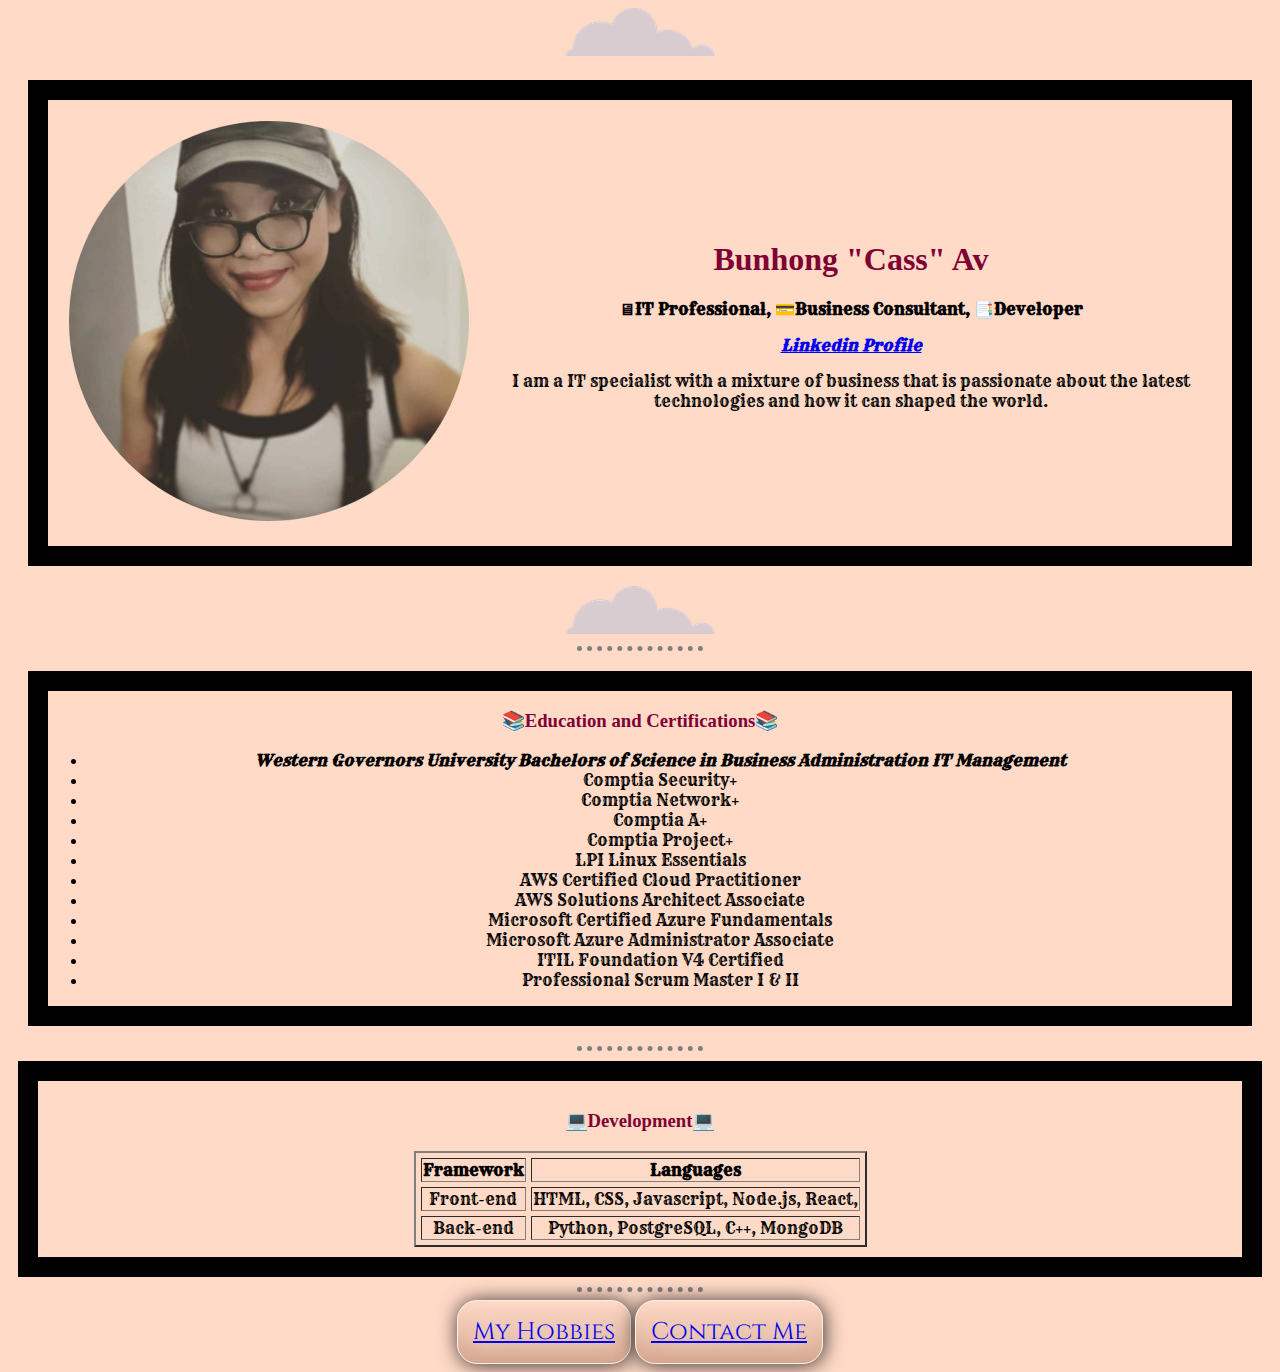
==== index.html @ 2829f500 "Update index.html" ====
<!DOCTYPE html>
<html lang="en" dir="ltr">

<head>
  <meta charset="utf-8">

  <title>&#9400;&#9398;&#9416;&#9416;' Personal Site </title>

<link rel="stylesheet" href="styles.css">
<link rel="icon" href="favicon.ico">

<link rel="preconnect" href="https://fonts.googleapis.com">
<link rel="preconnect" href="https://fonts.gstatic.com" crossorigin>
<link href="https://fonts.googleapis.com/css2?family=Big+Shoulders+Display:wght@100&family=Fredericka+the+Great&family=Cinzel&family=V323&family=Rye&display=swap" rel="stylesheet">

</head>

<center><img src="cloud.png" alt=""></center>
<div class="A">


<body>
  <table cellspacing="20">
    <tr>
      <td><img src="circle-cropped.png" alt="Cass profile picture"></td>
      <td><h1>Bunhong "Cass" Av</h1>
        <b><p>🖥IT Professional, 💳Business Consultant, 📑Developer</p></b>
        <em><p><strong><a href="https://www.linkedin.com/in/cassandra-av-70515586/">Linkedin Profile</a></a></strong></p></em>
        <p>I am a IT specialist with a mixture of business that is passionate about the latest technologies and how it can shaped the world.</p></td>
    </tr>
  </table>

</div>

<center><img src="cloud.png" alt=""></center>

<hr>
<div class="B">



<h3>📚Education and Certifications📚</h3>
<ul>
  <li><em><b>Western Governors University Bachelors of Science in Business Administration IT Management</b></em></li>
  <li>Comptia Security+</li>
  <li>Comptia Network+</li>
  <li>Comptia A+</li>
  <li>Comptia Project+</li>
  <li>LPI Linux Essentials</li>
  <li>AWS Certified Cloud Practitioner</li>
  <li>AWS Solutions Architect Associate</li>
  <li>Microsoft Certified Azure Fundamentals</li>
  <li>Microsoft Azure Administrator Associate</li>
  <li>ITIL Foundation V4 Certified</li>
  <li>Professional Scrum Master I & II</li>
</ul>

</div>
<hr>

<div class="C">


<h3>💻Development💻</h3>
<table border="2" cellspacing="5" id= table>
  <thead>
    <tr>
      <th>Framework</th>
      <th>Languages</th>
    </tr>
  </thead>
  <tbody>
    <tr>
      <td>Front-end</td>
      <td>HTML, CSS, Javascript, Node.js, React,
      </td>
      <tr>
        <td>Back-end</td>
        <td>Python, PostgreSQL, C++, MongoDB</td></tr>

    </tr>
  </tbody>
  <tfoot>

  </tfoot>

</table>
</div>
<hr>
<div class="button">


<a href="hobbies.html">My Hobbies</a>
</div>
<div class="button">
<a href="contactpage.html">Contact Me</a>
</div>
</body>

</html>
---- styles.css ----
body {
  background-color: #FFDAC7;
  text-align: center;
  font-family: 'Rye', cursive;

}
hr {
border-color: grey;
border-width: 5px;
border-style: dotted none none;
width:10%;
}

h1 {
color: #810034;
font-family: 'Press Start 2P', cursive;
}

h3 {
  color: #810034;
  font-family: 'Press Start 2P', cursive;
}

div {
  height: auto;
  width: auto;
  padding: auto;
}

.A {
  height: auto;
  width: auto;
  padding: auto;
  border: solid 20px;
  margin: 20px;
}

.B {
  height: auto;
  width: auto;
  padding: auto;
  border: solid 20px;
  margin: 20px;
}

.C {
  height: auto;
  width: auto;
  padding: 10px;
  border: solid 20px;
  margin: 10px;
}

#table {
  margin: 0 auto 0 auto;
}

.button {
  background: #FFDAC7;
  background-image: -webkit-linear-gradient(top, #FFDAC7, #D5A58D);
  background-image: -moz-linear-gradient(top, #FFDAC7, #D5A58D);
  background-image: -ms-linear-gradient(top, #FFDAC7, #D5A58D);
  background-image: -o-linear-gradient(top, #FFDAC7, #D5A58D);
  background-image: -webkit-gradient(to bottom, #FFDAC7, #D5A58D);
   -webkit-border-radius: 20px;
   -moz-border-radius: 20px;
   border-radius: 20px;
   color: #FFFFFF;
   font-family: "Cinzel";
   font-size: 24px;
   font-weight: 100;
   padding: 15px;
   -webkit-box-shadow: 1px 1px 20px 0 #362C2A;
   -moz-box-shadow: 1px 1px 20px 0 #362C2A;
   box-shadow: 1px 1px 20px 0 #362C2A;
   text-shadow: 1px 1px 20px #FFFFFF;
   border: solid #F9F3E7 1px;
   text-decoration: none;
   display: inline-block;
   cursor: pointer;
   text-align: center;
}

.button:hover {
   background: #EFCF25;
   border: solid #FFFFFF 1px;
   -webkit-border-radius: 20px;
   -moz-border-radius: 20px;
   border-radius: 20px;
   text-decoration: none;
}
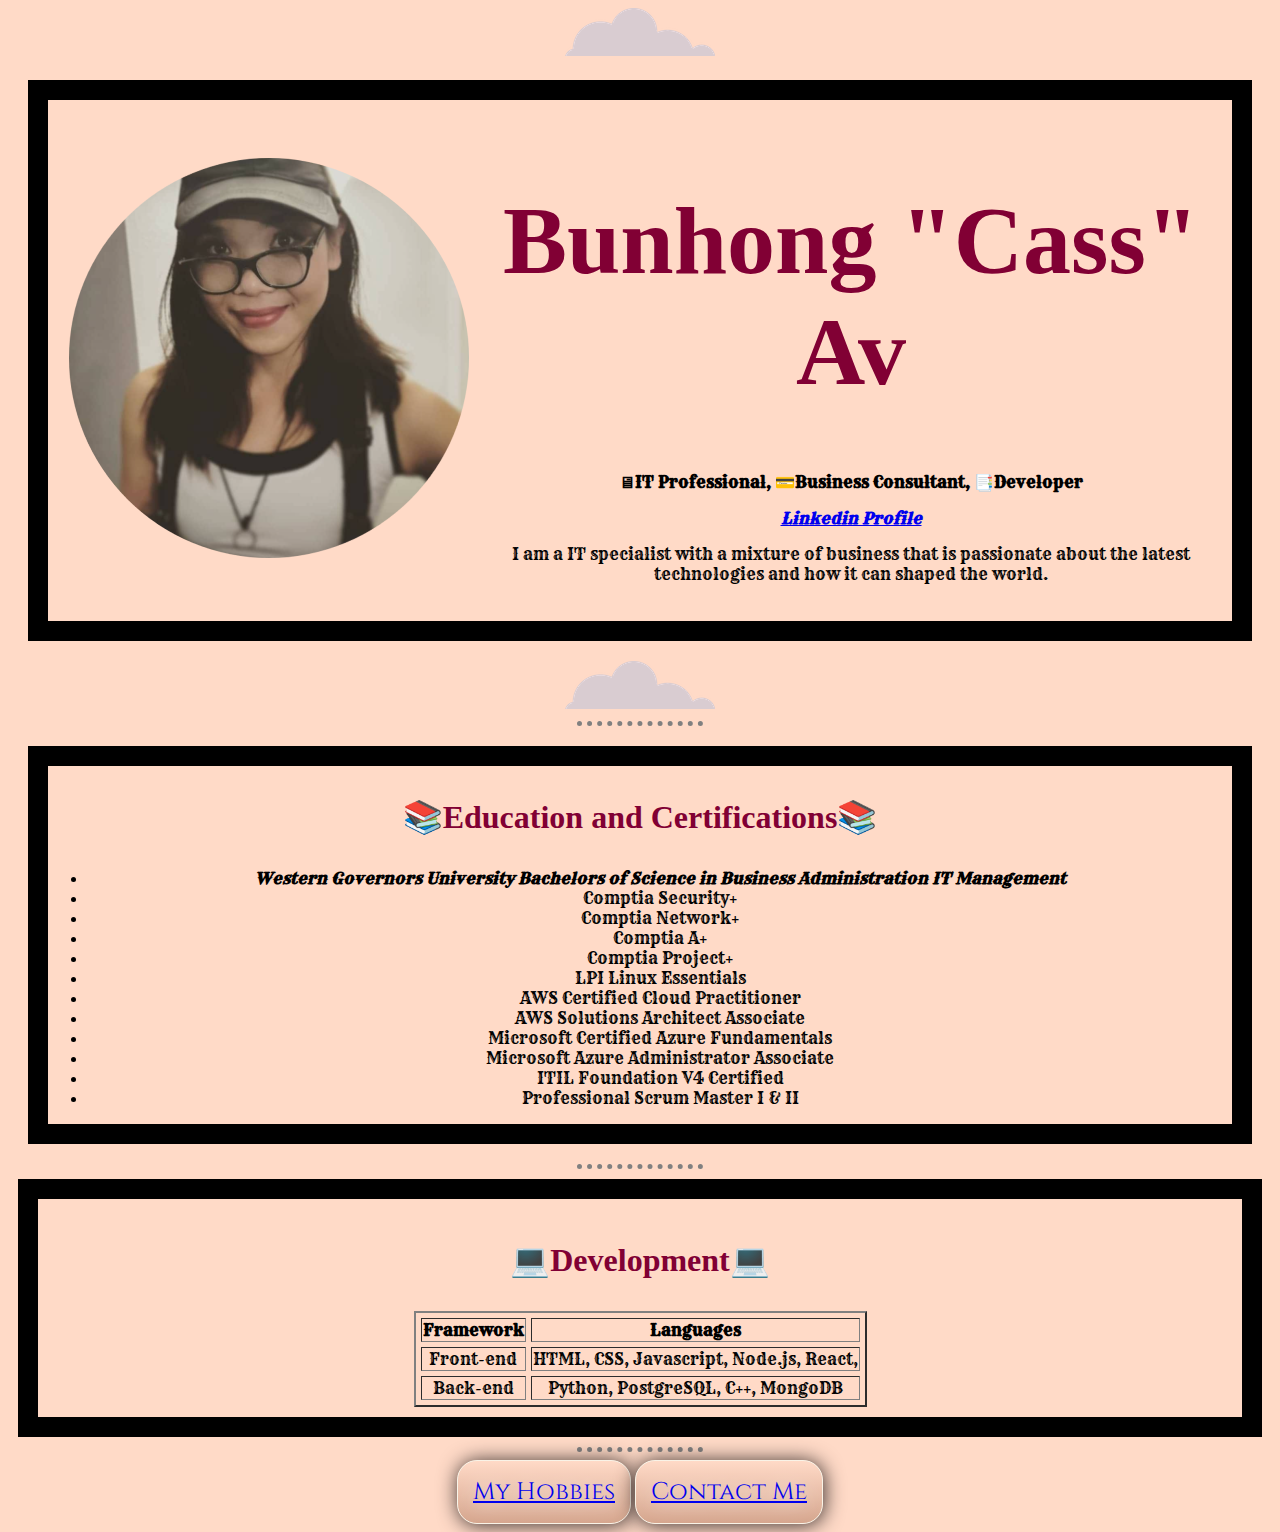
==== commit 76cde220: "Update index.html" ====
--- a/index.html
+++ b/index.html
@@ -95,6 +95,8 @@
 <div class="button">
 <a href="contactpage.html">Contact Me</a>
 </div>
+<script src="https://ajax.googleapis.com/ajax/libs/jquery/3.6.0/jquery.min.js"></script>
+<script src="index.js" charset="utf-8"></script>
 </body>
 
 </html>
--- a/styles.css
+++ b/styles.css
@@ -14,11 +14,13 @@
 h1 {
 color: #810034;
 font-family: 'Press Start 2P', cursive;
+font-size: 6rem;
 }
 
 h3 {
   color: #810034;
   font-family: 'Press Start 2P', cursive;
+  font-size: 2rem;
 }
 
 div {
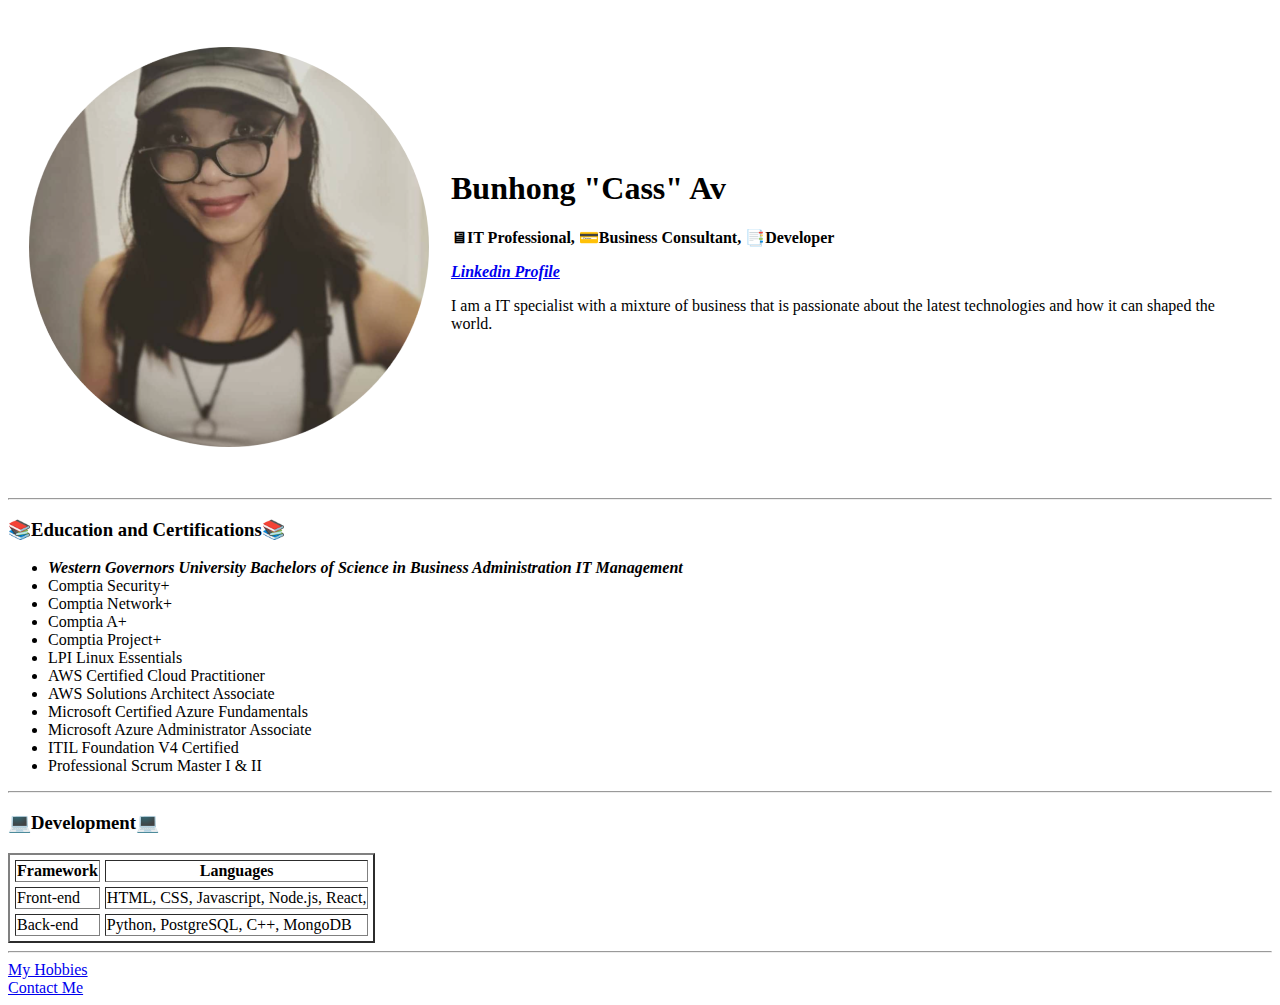
==== commit a076aca4: "Add files via upload" ====
--- a/index.html
+++ b/index.html
@@ -6,16 +6,16 @@
 
   <title>&#9400;&#9398;&#9416;&#9416;' Personal Site </title>
 
-<link rel="stylesheet" href="styles.css">
+<link rel="stylesheet" href="css/styles.css">
 <link rel="icon" href="favicon.ico">
 
 <link rel="preconnect" href="https://fonts.googleapis.com">
 <link rel="preconnect" href="https://fonts.gstatic.com" crossorigin>
-<link href="https://fonts.googleapis.com/css2?family=Big+Shoulders+Display:wght@100&family=Fredericka+the+Great&family=Cinzel&family=V323&family=Rye&display=swap" rel="stylesheet">
+<link href="https://fonts.googleapis.com/css2?family=Big+Shoulders+Display:wght@100&family=Fredericka+the+Great&family=Cinzel&family=VT323&family=Rye&display=swap" rel="stylesheet">
 
 </head>
 
-<center><img src="cloud.png" alt=""></center>
+<center><img src="CSS - My Site\CSS - My Site Images\cloud.png" alt=""></center>
 <div class="A">
 
 
@@ -32,7 +32,7 @@
 
 </div>
 
-<center><img src="cloud.png" alt=""></center>
+<center><img src="CSS - My Site\CSS - My Site Images\cloud.png" alt=""></center>
 
 <hr>
 <div class="B">
@@ -95,8 +95,6 @@
 <div class="button">
 <a href="contactpage.html">Contact Me</a>
 </div>
-<script src="https://ajax.googleapis.com/ajax/libs/jquery/3.6.0/jquery.min.js"></script>
-<script src="index.js" charset="utf-8"></script>
 </body>
 
 </html>
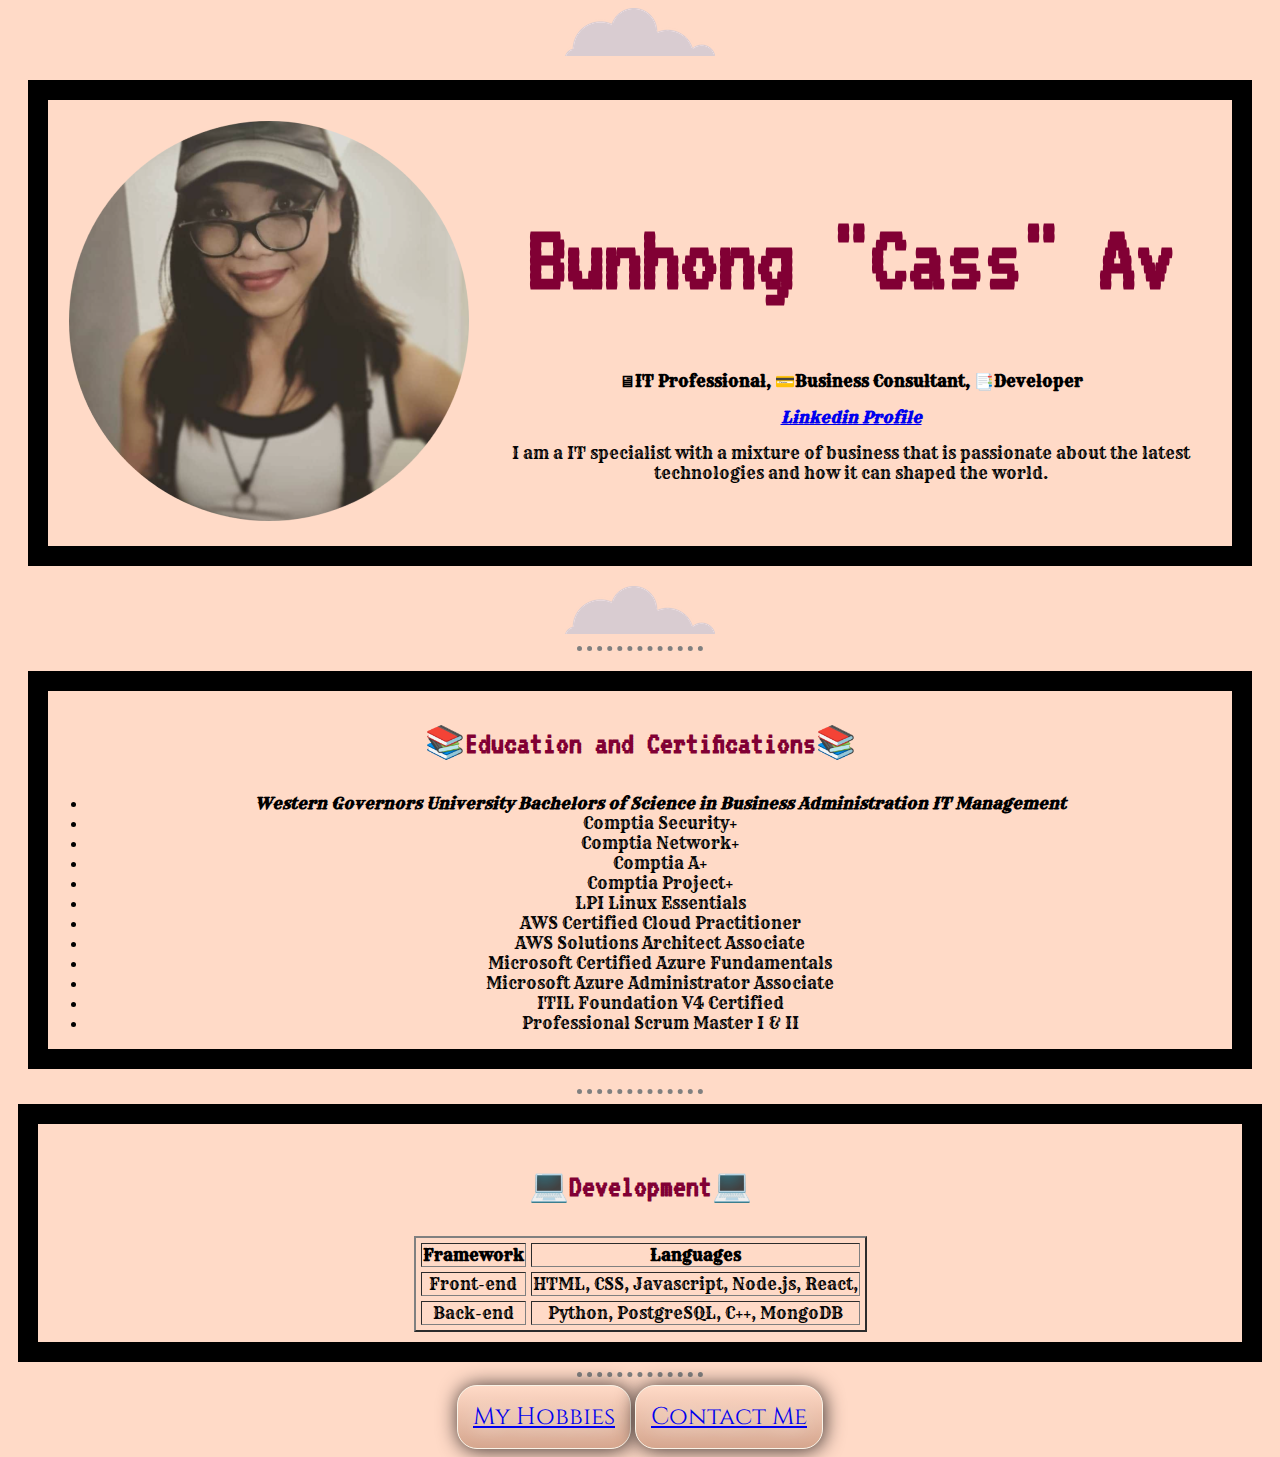
==== commit 5641a8e2: "Update index.html" ====
--- a/index.html
+++ b/index.html
@@ -6,7 +6,7 @@
 
   <title>&#9400;&#9398;&#9416;&#9416;' Personal Site </title>
 
-<link rel="stylesheet" href="css/styles.css">
+<link rel="stylesheet" href="styles.css">
 <link rel="icon" href="favicon.ico">
 
 <link rel="preconnect" href="https://fonts.googleapis.com">
@@ -15,7 +15,7 @@
 
 </head>
 
-<center><img src="CSS - My Site\CSS - My Site Images\cloud.png" alt=""></center>
+<center><img src="cloud.png" alt=""></center>
 <div class="A">
 
 
@@ -32,7 +32,7 @@
 
 </div>
 
-<center><img src="CSS - My Site\CSS - My Site Images\cloud.png" alt=""></center>
+<center><img src="cloud.png" alt=""></center>
 
 <hr>
 <div class="B">
@@ -95,6 +95,9 @@
 <div class="button">
 <a href="contactpage.html">Contact Me</a>
 </div>
+
+<script src="https://ajax.googleapis.com/ajax/libs/jquery/3.6.0/jquery.min.js"></script>
+<script src="index.js" charset="utf-8"></script>
 </body>
 
 </html>
--- a/styles.css
+++ b/styles.css
@@ -0,0 +1,93 @@
+body {
+  background-color: #FFDAC7;
+  text-align: center;
+  font-family: 'Rye', cursive;
+
+}
+hr {
+border-color: grey;
+border-width: 5px;
+border-style: dotted none none;
+width:10%;
+}
+
+h1 {
+color: #810034;
+font-family: 'VT323', monospace;
+font-size: 6rem;
+}
+
+h3 {
+  color: #810034;
+  font-family: 'VT323', monospace;
+  font-size: 2rem;
+}
+
+div {
+  height: auto;
+  width: auto;
+  padding: auto;
+}
+
+.A {
+  height: auto;
+  width: auto;
+  padding: auto;
+  border: solid 20px;
+  margin: 20px;
+}
+
+.B {
+  height: auto;
+  width: auto;
+  padding: auto;
+  border: solid 20px;
+  margin: 20px;
+}
+
+.C {
+  height: auto;
+  width: auto;
+  padding: 10px;
+  border: solid 20px;
+  margin: 10px;
+}
+
+#table {
+  margin: 0 auto 0 auto;
+}
+
+.button {
+  background: #FFDAC7;
+  background-image: -webkit-linear-gradient(top, #FFDAC7, #D5A58D);
+  background-image: -moz-linear-gradient(top, #FFDAC7, #D5A58D);
+  background-image: -ms-linear-gradient(top, #FFDAC7, #D5A58D);
+  background-image: -o-linear-gradient(top, #FFDAC7, #D5A58D);
+  background-image: -webkit-gradient(to bottom, #FFDAC7, #D5A58D);
+   -webkit-border-radius: 20px;
+   -moz-border-radius: 20px;
+   border-radius: 20px;
+   color: #FFFFFF;
+   font-family: "Cinzel";
+   font-size: 24px;
+   font-weight: 100;
+   padding: 15px;
+   -webkit-box-shadow: 1px 1px 20px 0 #362C2A;
+   -moz-box-shadow: 1px 1px 20px 0 #362C2A;
+   box-shadow: 1px 1px 20px 0 #362C2A;
+   text-shadow: 1px 1px 20px #FFFFFF;
+   border: solid #F9F3E7 1px;
+   text-decoration: none;
+   display: inline-block;
+   cursor: pointer;
+   text-align: center;
+}
+
+.button:hover {
+   background: #EFCF25;
+   border: solid #FFFFFF 1px;
+   -webkit-border-radius: 20px;
+   -moz-border-radius: 20px;
+   border-radius: 20px;
+   text-decoration: none;
+}
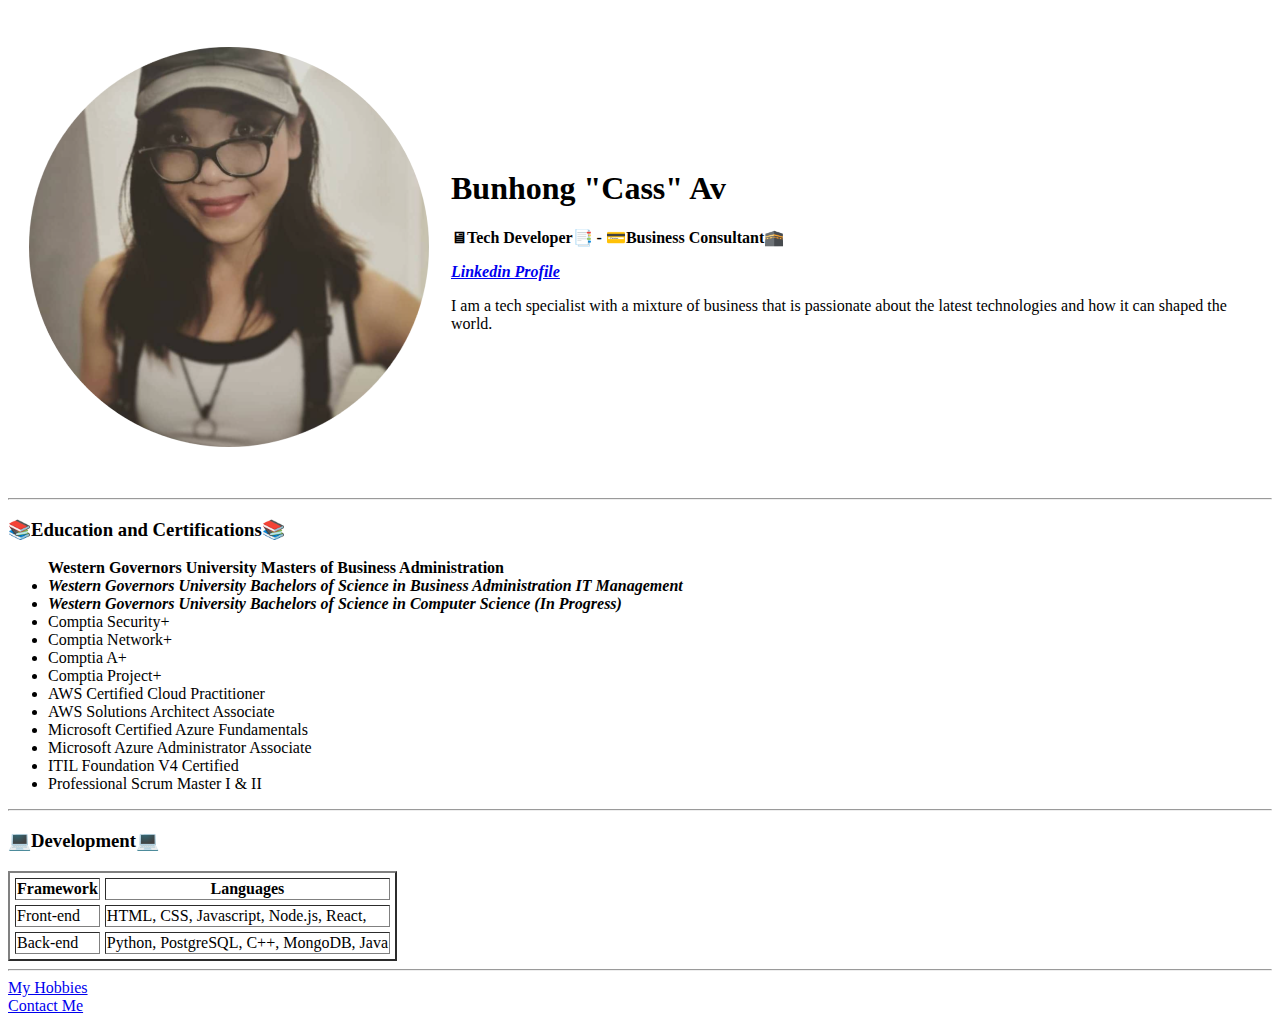
==== commit c0c25867: "Updated to reflect current state" ====
--- a/index.html
+++ b/index.html
@@ -6,7 +6,7 @@
 
   <title>&#9400;&#9398;&#9416;&#9416;' Personal Site </title>
 
-<link rel="stylesheet" href="styles.css">
+<link rel="stylesheet" href="css/styles.css">
 <link rel="icon" href="favicon.ico">
 
 <link rel="preconnect" href="https://fonts.googleapis.com">
@@ -15,7 +15,7 @@
 
 </head>
 
-<center><img src="cloud.png" alt=""></center>
+<center><img src="CSS - My Site\CSS - My Site Images\cloud.png" alt=""></center>
 <div class="A">
 
 
@@ -24,15 +24,15 @@
     <tr>
       <td><img src="circle-cropped.png" alt="Cass profile picture"></td>
       <td><h1>Bunhong "Cass" Av</h1>
-        <b><p>🖥IT Professional, 💳Business Consultant, 📑Developer</p></b>
+        <b><p>🖥Tech Developer📑 - 💳Business Consultant🕋 </p></b>
         <em><p><strong><a href="https://www.linkedin.com/in/cassandra-av-70515586/">Linkedin Profile</a></a></strong></p></em>
-        <p>I am a IT specialist with a mixture of business that is passionate about the latest technologies and how it can shaped the world.</p></td>
+        <p>I am a tech specialist with a mixture of business that is passionate about the latest technologies and how it can shaped the world.</p></td>
     </tr>
   </table>
 
 </div>
 
-<center><img src="cloud.png" alt=""></center>
+<center><img src="CSS - My Site\CSS - My Site Images\cloud.png" alt=""></center>
 
 <hr>
 <div class="B">
@@ -41,12 +41,15 @@
 
 <h3>📚Education and Certifications📚</h3>
 <ul>
+  <li<em><b>Western Governors University Masters of Business Administration</b></em>
   <li><em><b>Western Governors University Bachelors of Science in Business Administration IT Management</b></em></li>
+  <li>
+    <em><b>Western Governors University Bachelors of Science in Computer Science (In Progress)</b></em>
+  </li>
   <li>Comptia Security+</li>
   <li>Comptia Network+</li>
   <li>Comptia A+</li>
   <li>Comptia Project+</li>
-  <li>LPI Linux Essentials</li>
   <li>AWS Certified Cloud Practitioner</li>
   <li>AWS Solutions Architect Associate</li>
   <li>Microsoft Certified Azure Fundamentals</li>
@@ -76,7 +79,7 @@
       </td>
       <tr>
         <td>Back-end</td>
-        <td>Python, PostgreSQL, C++, MongoDB</td></tr>
+        <td>Python, PostgreSQL, C++, MongoDB, Java</td></tr>
 
     </tr>
   </tbody>
@@ -95,9 +98,6 @@
 <div class="button">
 <a href="contactpage.html">Contact Me</a>
 </div>
-
-<script src="https://ajax.googleapis.com/ajax/libs/jquery/3.6.0/jquery.min.js"></script>
-<script src="index.js" charset="utf-8"></script>
 </body>
 
 </html>
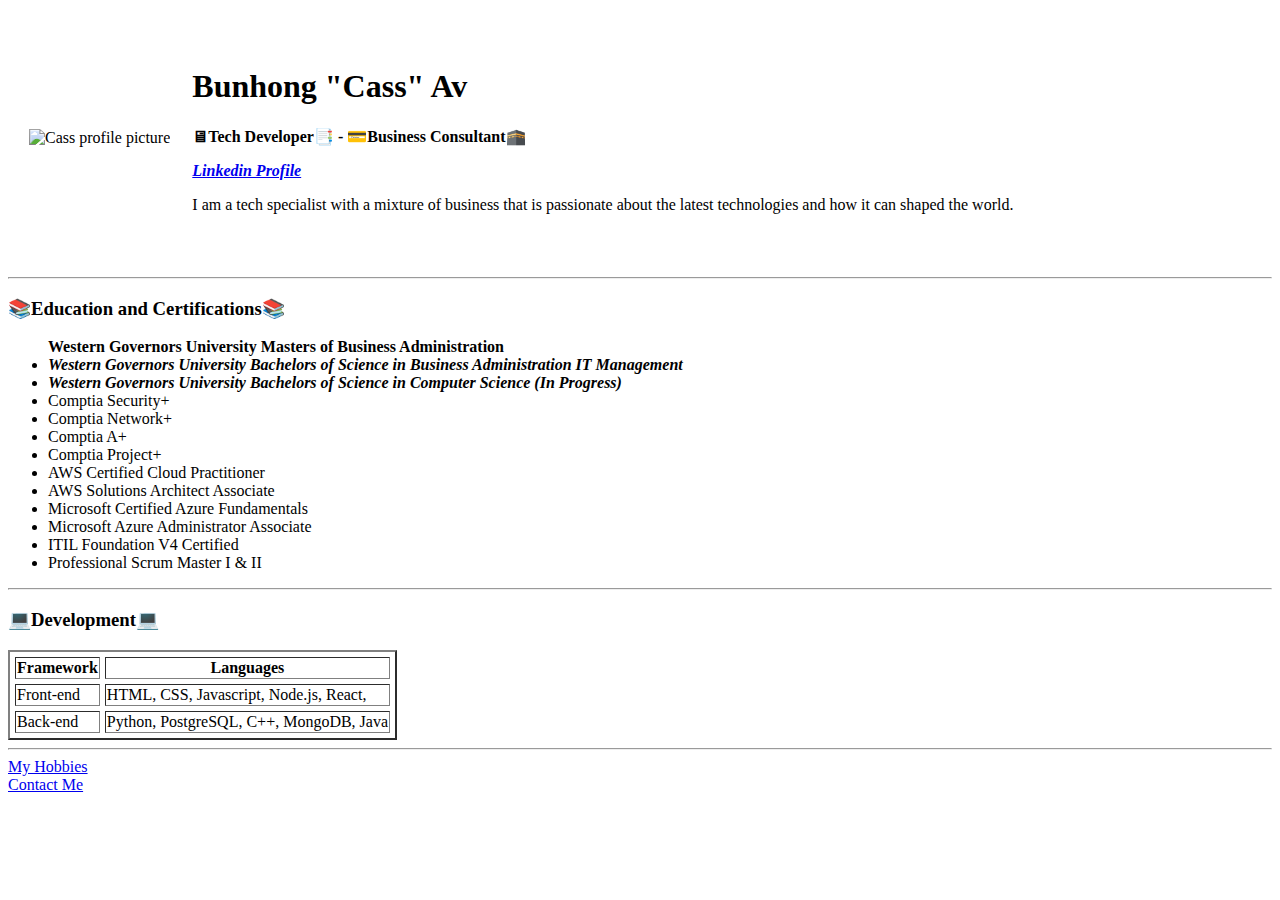
==== commit b5d2b474: "Update index.html" ====
--- a/index.html
+++ b/index.html
@@ -6,7 +6,7 @@
 
   <title>&#9400;&#9398;&#9416;&#9416;' Personal Site </title>
 
-<link rel="stylesheet" href="css/styles.css">
+<link rel="stylesheet" href="https://github.com/printnamehere/WebDevelopment/blob/c0c25867e223a898041a6f9290fd4e5c0f839b07/styles.css>
 <link rel="icon" href="favicon.ico">
 
 <link rel="preconnect" href="https://fonts.googleapis.com">
@@ -15,14 +15,14 @@
 
 </head>
 
-<center><img src="CSS - My Site\CSS - My Site Images\cloud.png" alt=""></center>
+<center><img src="https://github.com/printnamehere/WebDevelopment/blob/c0c25867e223a898041a6f9290fd4e5c0f839b07/cloud.png" alt=""></center>
 <div class="A">
 
 
 <body>
   <table cellspacing="20">
     <tr>
-      <td><img src="circle-cropped.png" alt="Cass profile picture"></td>
+      <td><img src="https://github.com/printnamehere/WebDevelopment/blob/c0c25867e223a898041a6f9290fd4e5c0f839b07/circle-cropped.png" alt="Cass profile picture"></td>
       <td><h1>Bunhong "Cass" Av</h1>
         <b><p>🖥Tech Developer📑 - 💳Business Consultant🕋 </p></b>
         <em><p><strong><a href="https://www.linkedin.com/in/cassandra-av-70515586/">Linkedin Profile</a></a></strong></p></em>
@@ -32,7 +32,7 @@
 
 </div>
 
-<center><img src="CSS - My Site\CSS - My Site Images\cloud.png" alt=""></center>
+<center><img src="https://github.com/printnamehere/WebDevelopment/blob/c0c25867e223a898041a6f9290fd4e5c0f839b07/cloud.png" alt=""></center>
 
 <hr>
 <div class="B">
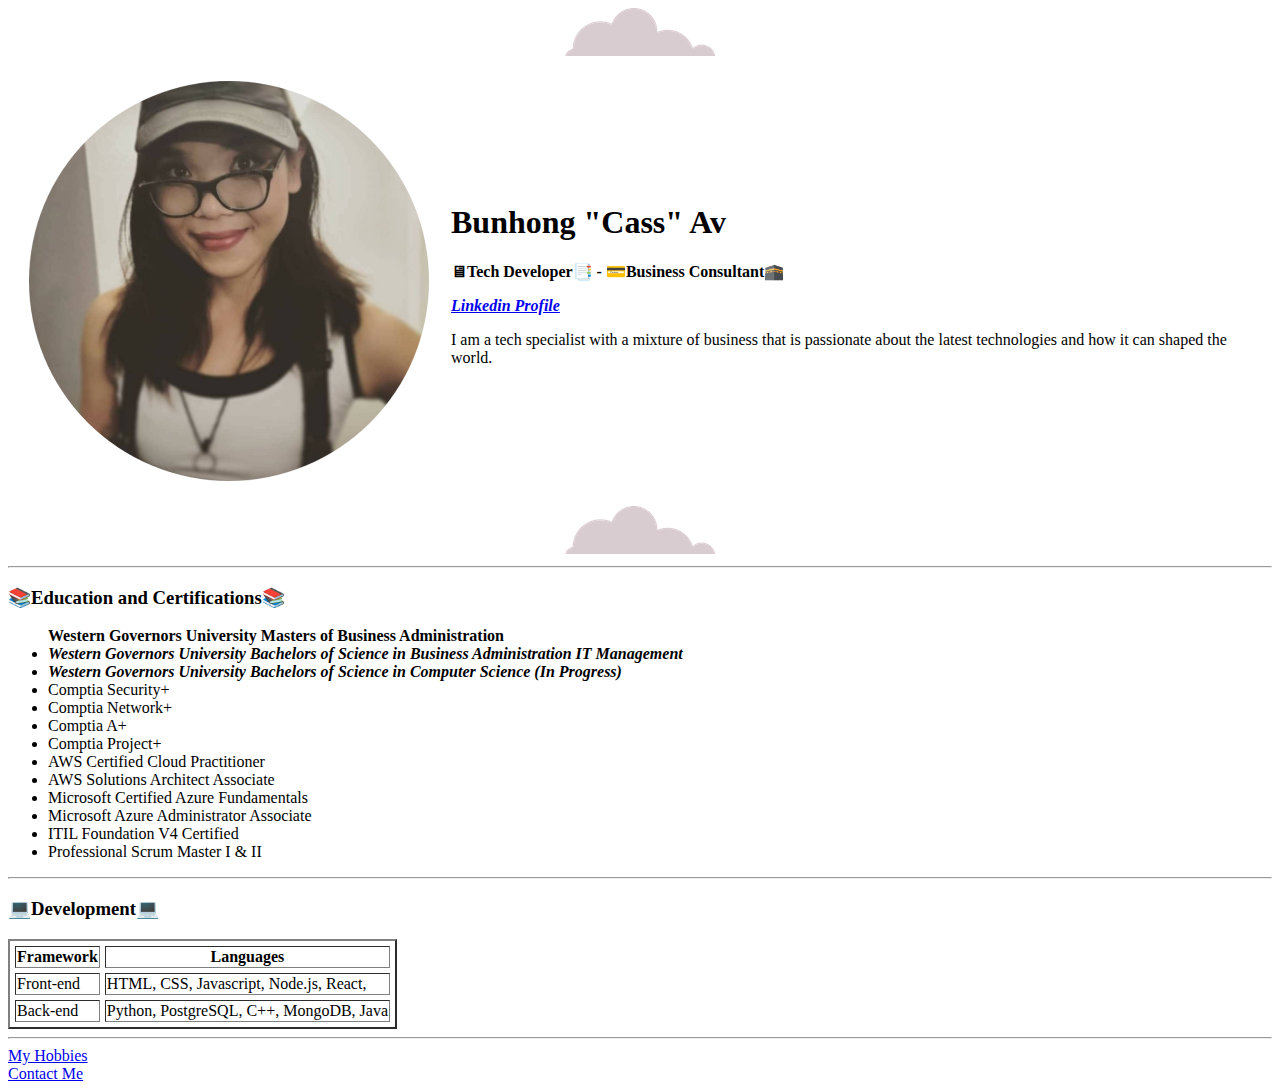
==== commit e7700c12: "Update index.html" ====
--- a/index.html
+++ b/index.html
@@ -6,7 +6,7 @@
 
   <title>&#9400;&#9398;&#9416;&#9416;' Personal Site </title>
 
-<link rel="stylesheet" href="https://github.com/printnamehere/WebDevelopment/blob/c0c25867e223a898041a6f9290fd4e5c0f839b07/styles.css>
+<link rel="stylesheet" href="styles.css>
 <link rel="icon" href="favicon.ico">
 
 <link rel="preconnect" href="https://fonts.googleapis.com">
@@ -15,14 +15,14 @@
 
 </head>
 
-<center><img src="https://github.com/printnamehere/WebDevelopment/blob/c0c25867e223a898041a6f9290fd4e5c0f839b07/cloud.png" alt=""></center>
+<center><img src="cloud.png" alt=""></center>
 <div class="A">
 
 
 <body>
   <table cellspacing="20">
     <tr>
-      <td><img src="https://github.com/printnamehere/WebDevelopment/blob/c0c25867e223a898041a6f9290fd4e5c0f839b07/circle-cropped.png" alt="Cass profile picture"></td>
+      <td><img src="circle-cropped.png" alt="Cass profile picture"></td>
       <td><h1>Bunhong "Cass" Av</h1>
         <b><p>🖥Tech Developer📑 - 💳Business Consultant🕋 </p></b>
         <em><p><strong><a href="https://www.linkedin.com/in/cassandra-av-70515586/">Linkedin Profile</a></a></strong></p></em>
@@ -32,7 +32,7 @@
 
 </div>
 
-<center><img src="https://github.com/printnamehere/WebDevelopment/blob/c0c25867e223a898041a6f9290fd4e5c0f839b07/cloud.png" alt=""></center>
+<center><img src="cloud.png" alt=""></center>
 
 <hr>
 <div class="B">
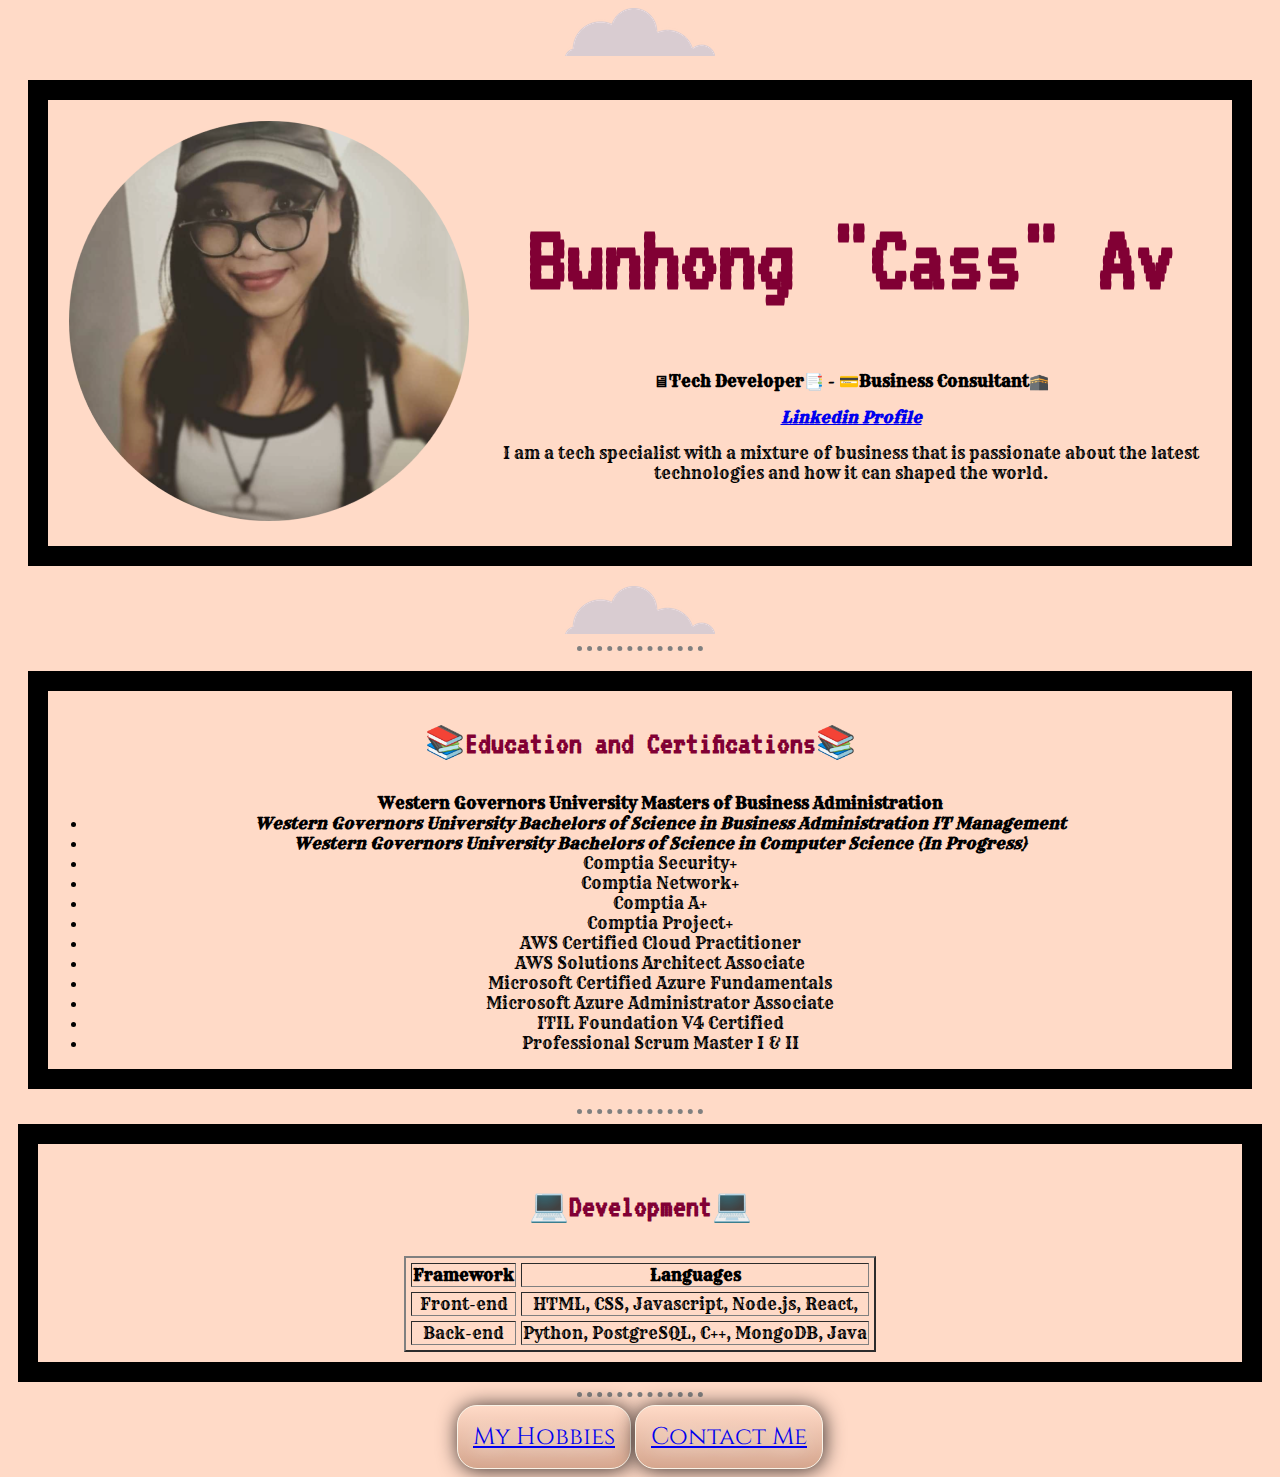
==== commit d5498a3a: "Update index.html" ====
--- a/index.html
+++ b/index.html
@@ -6,7 +6,8 @@
 
   <title>&#9400;&#9398;&#9416;&#9416;' Personal Site </title>
 
-<link rel="stylesheet" href="styles.css>
+
+<link rel="stylesheet" href="styles.css">
 <link rel="icon" href="favicon.ico">
 
 <link rel="preconnect" href="https://fonts.googleapis.com">
--- a/styles.css
+++ b/styles.css
@@ -0,0 +1,93 @@
+body {
+  background-color: #FFDAC7;
+  text-align: center;
+  font-family: 'Rye', cursive;
+
+}
+hr {
+border-color: grey;
+border-width: 5px;
+border-style: dotted none none;
+width:10%;
+}
+
+h1 {
+color: #810034;
+font-family: 'VT323', monospace;
+font-size: 6rem;
+}
+
+h3 {
+  color: #810034;
+  font-family: 'VT323', monospace;
+  font-size: 2rem;
+}
+
+div {
+  height: auto;
+  width: auto;
+  padding: auto;
+}
+
+.A {
+  height: auto;
+  width: auto;
+  padding: auto;
+  border: solid 20px;
+  margin: 20px;
+}
+
+.B {
+  height: auto;
+  width: auto;
+  padding: auto;
+  border: solid 20px;
+  margin: 20px;
+}
+
+.C {
+  height: auto;
+  width: auto;
+  padding: 10px;
+  border: solid 20px;
+  margin: 10px;
+}
+
+#table {
+  margin: 0 auto 0 auto;
+}
+
+.button {
+  background: #FFDAC7;
+  background-image: -webkit-linear-gradient(top, #FFDAC7, #D5A58D);
+  background-image: -moz-linear-gradient(top, #FFDAC7, #D5A58D);
+  background-image: -ms-linear-gradient(top, #FFDAC7, #D5A58D);
+  background-image: -o-linear-gradient(top, #FFDAC7, #D5A58D);
+  background-image: -webkit-gradient(to bottom, #FFDAC7, #D5A58D);
+   -webkit-border-radius: 20px;
+   -moz-border-radius: 20px;
+   border-radius: 20px;
+   color: #FFFFFF;
+   font-family: "Cinzel";
+   font-size: 24px;
+   font-weight: 100;
+   padding: 15px;
+   -webkit-box-shadow: 1px 1px 20px 0 #362C2A;
+   -moz-box-shadow: 1px 1px 20px 0 #362C2A;
+   box-shadow: 1px 1px 20px 0 #362C2A;
+   text-shadow: 1px 1px 20px #FFFFFF;
+   border: solid #F9F3E7 1px;
+   text-decoration: none;
+   display: inline-block;
+   cursor: pointer;
+   text-align: center;
+}
+
+.button:hover {
+   background: #EFCF25;
+   border: solid #FFFFFF 1px;
+   -webkit-border-radius: 20px;
+   -moz-border-radius: 20px;
+   border-radius: 20px;
+   text-decoration: none;
+}
